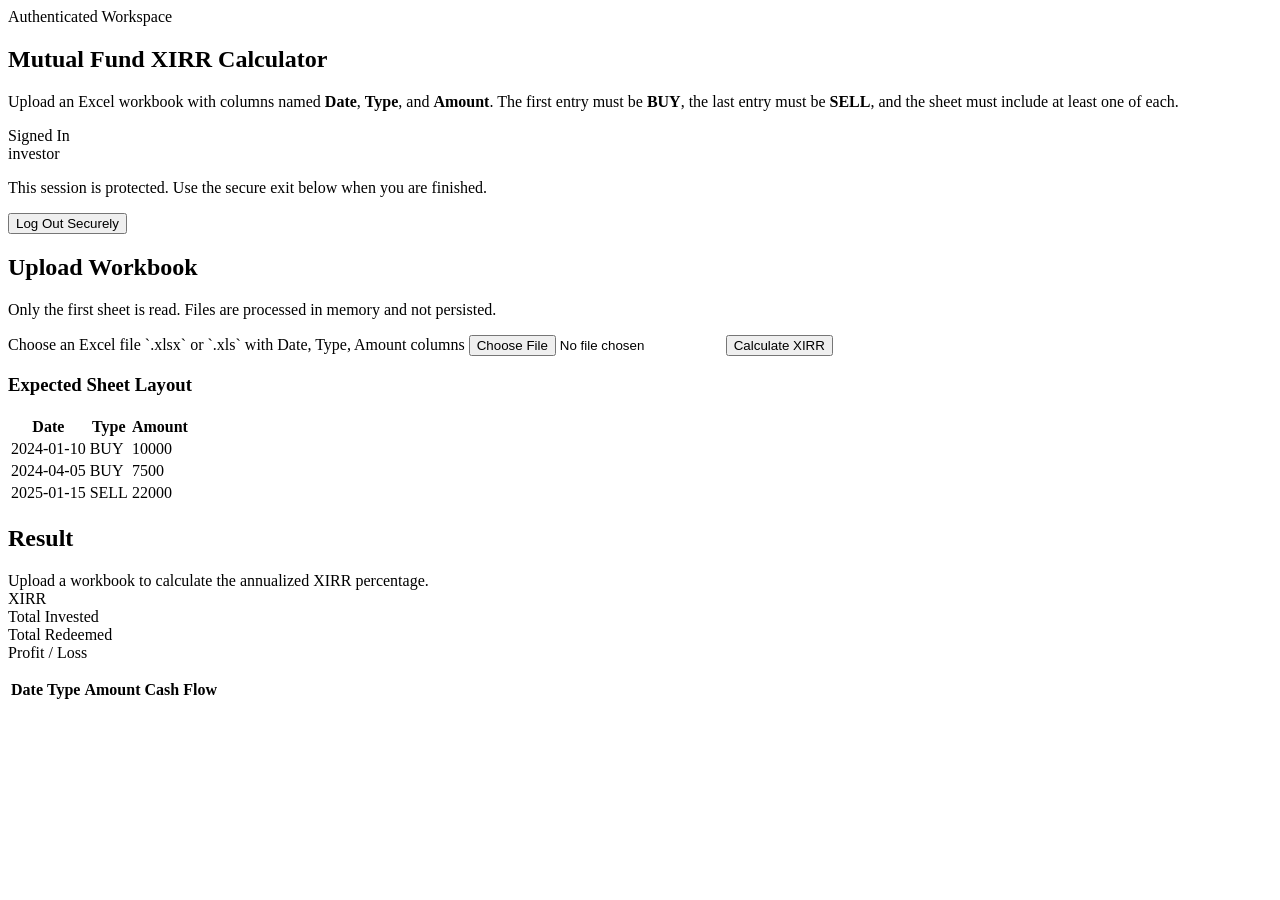
==== src/main/resources/templates/index.html @ a3b1cac2 "Initiatl Commit" ====
<!DOCTYPE html>
<html lang="en" xmlns:th="http://www.thymeleaf.org">
<head>
    <meta charset="UTF-8">
    <meta name="viewport" content="width=device-width, initial-scale=1.0">
    <meta name="_csrf" th:content="${_csrf.token}">
    <meta name="_csrf_header" th:content="${_csrf.headerName}">
    <title>XIRR Dashboard</title>
    <link rel="stylesheet" th:href="@{/css/app.css}">
</head>
<body>
<main class="dashboard-shell">
    <section class="hero-card">
        <div class="hero-copy">
            <div class="eyebrow">Authenticated Workspace</div>
            <h1>Mutual Fund XIRR Calculator</h1>
            <p>Upload an Excel workbook with columns named <strong>Date</strong>, <strong>Type</strong>, and <strong>Amount</strong>. The first entry must be <strong>BUY</strong>, the last entry must be <strong>SELL</strong>, and the sheet must include at least one of each.</p>
        </div>
        <aside class="account-card">
            <div class="account-label">Signed In</div>
            <div class="account-user" th:text="${currentUser}">investor</div>
            <p class="logout-helper">This session is protected. Use the secure exit below when you are finished.</p>
            <form class="logout-form" method="post" th:action="@{/logout}">
                <input type="hidden" th:name="${_csrf.parameterName}" th:value="${_csrf.token}">
                <button type="submit" class="secondary-button logout-button">Log Out Securely</button>
            </form>
        </aside>
    </section>

    <section class="workspace-grid">
        <article class="panel upload-panel">
            <h2>Upload Workbook</h2>
            <p class="muted">Only the first sheet is read. Files are processed in memory and not persisted.</p>

            <form id="upload-form" class="upload-form">
                <label for="file" class="upload-dropzone">
                    <span class="upload-title">Choose an Excel file</span>
                    <span class="upload-subtitle">`.xlsx` or `.xls` with Date, Type, Amount columns</span>
                    <input id="file" name="file" type="file" accept=".xlsx,.xls" required>
                </label>
                <button type="submit">Calculate XIRR</button>
            </form>

            <div id="message" class="status-banner hidden"></div>

            <div class="format-guide">
                <h3>Expected Sheet Layout</h3>
                <table>
                    <thead>
                    <tr>
                        <th>Date</th>
                        <th>Type</th>
                        <th>Amount</th>
                    </tr>
                    </thead>
                    <tbody>
                    <tr>
                        <td>2024-01-10</td>
                        <td>BUY</td>
                        <td>10000</td>
                    </tr>
                    <tr>
                        <td>2024-04-05</td>
                        <td>BUY</td>
                        <td>7500</td>
                    </tr>
                    <tr>
                        <td>2025-01-15</td>
                        <td>SELL</td>
                        <td>22000</td>
                    </tr>
                    </tbody>
                </table>
            </div>
        </article>

        <article class="panel result-panel">
            <h2>Result</h2>
            <div id="result-state" class="empty-state">
                Upload a workbook to calculate the annualized XIRR percentage.
            </div>
            <div id="result-content" class="hidden">
                <div class="result-metric">
                    <span class="metric-label">XIRR</span>
                    <span id="xirr-value" class="metric-value"></span>
                </div>
                <div class="summary-metrics">
                    <div class="summary-item">
                        <span class="summary-label">Total Invested</span>
                        <span id="total-invested" class="summary-value"></span>
                    </div>
                    <div class="summary-item">
                        <span class="summary-label">Total Redeemed</span>
                        <span id="total-redeemed" class="summary-value"></span>
                    </div>
                    <div class="summary-item">
                        <span class="summary-label">Profit / Loss</span>
                        <span id="profit-loss" class="summary-value"></span>
                    </div>
                </div>
                <p id="transaction-summary" class="muted"></p>
                <div class="table-shell">
                    <table id="transactions-table">
                        <thead>
                        <tr>
                            <th>Date</th>
                            <th>Type</th>
                            <th>Amount</th>
                            <th>Cash Flow</th>
                        </tr>
                        </thead>
                        <tbody></tbody>
                    </table>
                </div>
            </div>
        </article>
    </section>
</main>
<div th:replace="~{fragments/footer :: siteFooter}"></div>
<script th:src="@{/js/app.js}"></script>
</body>
</html>
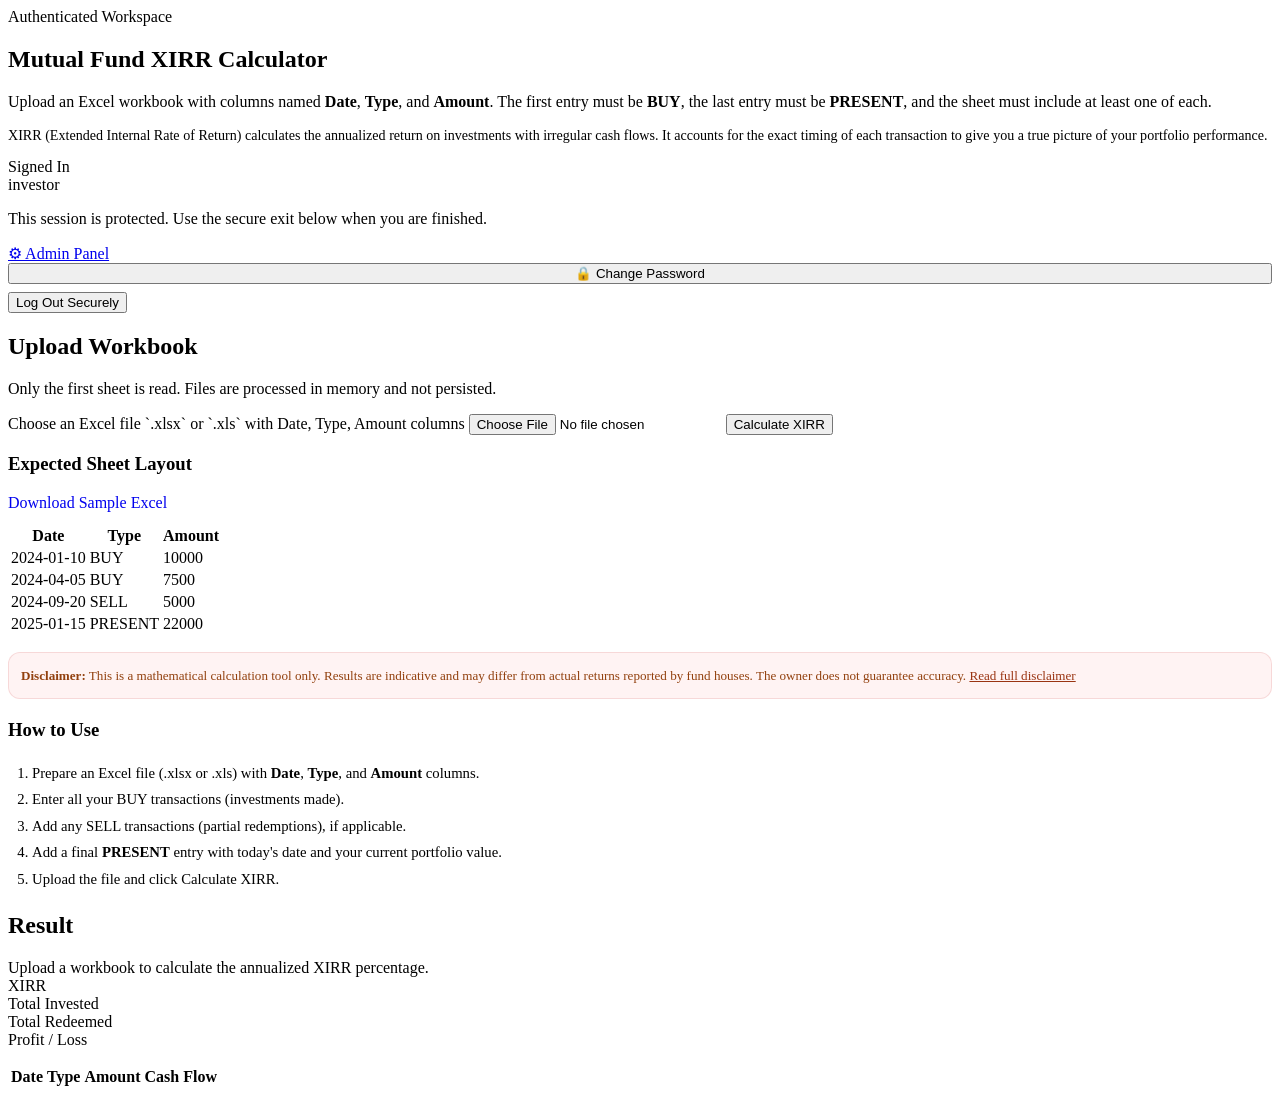
==== commit f7280a83: "Added Login functionality and user management" ====
--- a/src/main/resources/templates/index.html
+++ b/src/main/resources/templates/index.html
@@ -5,6 +5,7 @@
     <meta name="viewport" content="width=device-width, initial-scale=1.0">
     <meta name="_csrf" th:content="${_csrf.token}">
     <meta name="_csrf_header" th:content="${_csrf.headerName}">
+    <link rel="icon" type="image/svg+xml" th:href="@{/favicon.svg}">
     <title>XIRR Dashboard</title>
     <link rel="stylesheet" th:href="@{/css/app.css}">
 </head>
@@ -14,12 +15,15 @@
         <div class="hero-copy">
             <div class="eyebrow">Authenticated Workspace</div>
             <h1>Mutual Fund XIRR Calculator</h1>
-            <p>Upload an Excel workbook with columns named <strong>Date</strong>, <strong>Type</strong>, and <strong>Amount</strong>. The first entry must be <strong>BUY</strong>, the last entry must be <strong>SELL</strong>, and the sheet must include at least one of each.</p>
+            <p>Upload an Excel workbook with columns named <strong>Date</strong>, <strong>Type</strong>, and <strong>Amount</strong>. The first entry must be <strong>BUY</strong>, the last entry must be <strong>PRESENT</strong>, and the sheet must include at least one of each.</p>
+            <p class="muted" style="margin-top:0.5rem;font-size:0.88rem;">XIRR (Extended Internal Rate of Return) calculates the annualized return on investments with irregular cash flows. It accounts for the exact timing of each transaction to give you a true picture of your portfolio performance.</p>
         </div>
         <aside class="account-card">
             <div class="account-label">Signed In</div>
             <div class="account-user" th:text="${currentUser}">investor</div>
             <p class="logout-helper">This session is protected. Use the secure exit below when you are finished.</p>
+            <a th:if="${isAdmin}" href="/admin" class="admin-panel-btn">⚙ Admin Panel</a>
+            <button type="button" class="secondary-button" style="width:100%;margin-bottom:0.5rem;" onclick="openModal('user-change-pwd-modal')">🔒 Change Password</button>
             <form class="logout-form" method="post" th:action="@{/logout}">
                 <input type="hidden" th:name="${_csrf.parameterName}" th:value="${_csrf.token}">
                 <button type="submit" class="secondary-button logout-button">Log Out Securely</button>
@@ -45,6 +49,7 @@
 
             <div class="format-guide">
                 <h3>Expected Sheet Layout</h3>
+                <a href="/api/sample-workbook" class="secondary-button" style="display:inline-block;text-decoration:none;text-align:center;margin-bottom:0.75rem;">Download Sample Excel</a>
                 <table>
                     <thead>
                     <tr>
@@ -65,12 +70,31 @@
                         <td>7500</td>
                     </tr>
                     <tr>
+                        <td>2024-09-20</td>
+                        <td>SELL</td>
+                        <td>5000</td>
+                    </tr>
+                    <tr>
                         <td>2025-01-15</td>
-                        <td>SELL</td>
+                        <td>PRESENT</td>
                         <td>22000</td>
                     </tr>
                     </tbody>
                 </table>
+                <div style="margin-top:1rem;padding:0.75rem;border-radius:12px;background:rgba(254,226,226,0.4);border:1px solid rgba(185,28,28,0.12);">
+                    <p style="font-size:0.82rem;color:#92400e;line-height:1.6;margin:0;"><strong>Disclaimer:</strong> This is a mathematical calculation tool only. Results are indicative and may differ from actual returns reported by fund houses. The owner does not guarantee accuracy. <a href="/disclaimer" style="color:#9a3412;text-decoration:underline;">Read full disclaimer</a></p>
+                </div>
+            </div>
+
+            <div style="margin-top:1.25rem;">
+                <h3>How to Use</h3>
+                <ol style="margin:0.5rem 0;padding-left:1.5rem;line-height:1.8;color:var(--text-soft);font-size:0.92rem;">
+                    <li>Prepare an Excel file (.xlsx or .xls) with <strong>Date</strong>, <strong>Type</strong>, and <strong>Amount</strong> columns.</li>
+                    <li>Enter all your BUY transactions (investments made).</li>
+                    <li>Add any SELL transactions (partial redemptions), if applicable.</li>
+                    <li>Add a final <strong>PRESENT</strong> entry with today's date and your current portfolio value.</li>
+                    <li>Upload the file and click Calculate XIRR.</li>
+                </ol>
             </div>
         </article>
 
@@ -117,6 +141,62 @@
     </section>
 </main>
 <div th:replace="~{fragments/footer :: siteFooter}"></div>
+
+<!-- Change Password Modal -->
+<div id="user-change-pwd-modal" class="modal-overlay" onclick="if(event.target===this)closeModal(this.id)">
+    <div class="modal-box">
+        <h3>Change Your Password</h3>
+        <div class="field-group">
+            <label for="userCurrentPwd">Current Password</label>
+            <input id="userCurrentPwd" type="password">
+        </div>
+        <div class="field-group">
+            <label for="userNewPwd">New Password</label>
+            <input id="userNewPwd" type="password">
+        </div>
+        <div class="modal-actions">
+            <button class="btn-cancel" onclick="closeModal('user-change-pwd-modal')">Cancel</button>
+            <button onclick="userChangePassword()">Update Password</button>
+        </div>
+        <div id="user-pwd-msg" class="modal-msg"></div>
+    </div>
+</div>
+
+<style>
+    .modal-overlay { display:none; position:fixed; inset:0; background:rgba(15,23,42,0.5); backdrop-filter:blur(4px); z-index:1000; place-items:center; }
+    .modal-overlay.active { display:grid; }
+    .modal-box { background:white; border-radius:22px; padding:2rem; width:min(420px,90vw); box-shadow:0 24px 80px rgba(15,23,42,0.2); }
+    .modal-box h3 { margin-bottom:1rem; }
+    .modal-box .field-group { margin-bottom:0.75rem; }
+    .modal-actions { display:flex; gap:0.5rem; margin-top:1.25rem; }
+    .modal-actions button { flex:1; }
+    .btn-cancel { background:#f1f5f9; color:var(--text-main); box-shadow:none; }
+    .btn-cancel:hover { background:#e2e8f0; transform:none; box-shadow:none; }
+    .modal-msg { font-size:0.85rem; font-weight:600; margin-top:0.75rem; min-height:1.2rem; }
+</style>
+
 <script th:src="@{/js/app.js}"></script>
+<script>
+    function openModal(id) { document.getElementById(id).classList.add("active"); }
+    function closeModal(id) { document.getElementById(id).classList.remove("active"); }
+
+    async function userChangePassword() {
+        const csrfT = document.querySelector("meta[name='_csrf']")?.content;
+        const csrfH = document.querySelector("meta[name='_csrf_header']")?.content;
+        const currentPassword = document.getElementById("userCurrentPwd").value;
+        const newPassword = document.getElementById("userNewPwd").value;
+        const msgEl = document.getElementById("user-pwd-msg");
+        if (!currentPassword || !newPassword) { msgEl.textContent = "Both fields required."; msgEl.style.color = "#b91c1c"; return; }
+        const h = {"Content-Type": "application/json"};
+        if (csrfH && csrfT) h[csrfH] = csrfT;
+        const res = await fetch("/api/account/change-password", {
+            method: "POST", headers: h, body: JSON.stringify({currentPassword, newPassword})
+        });
+        const data = await res.json();
+        msgEl.textContent = data.message;
+        msgEl.style.color = res.ok ? "#166534" : "#b91c1c";
+        if (res.ok) { document.getElementById("userCurrentPwd").value = ""; document.getElementById("userNewPwd").value = ""; }
+    }
+</script>
 </body>
 </html>
